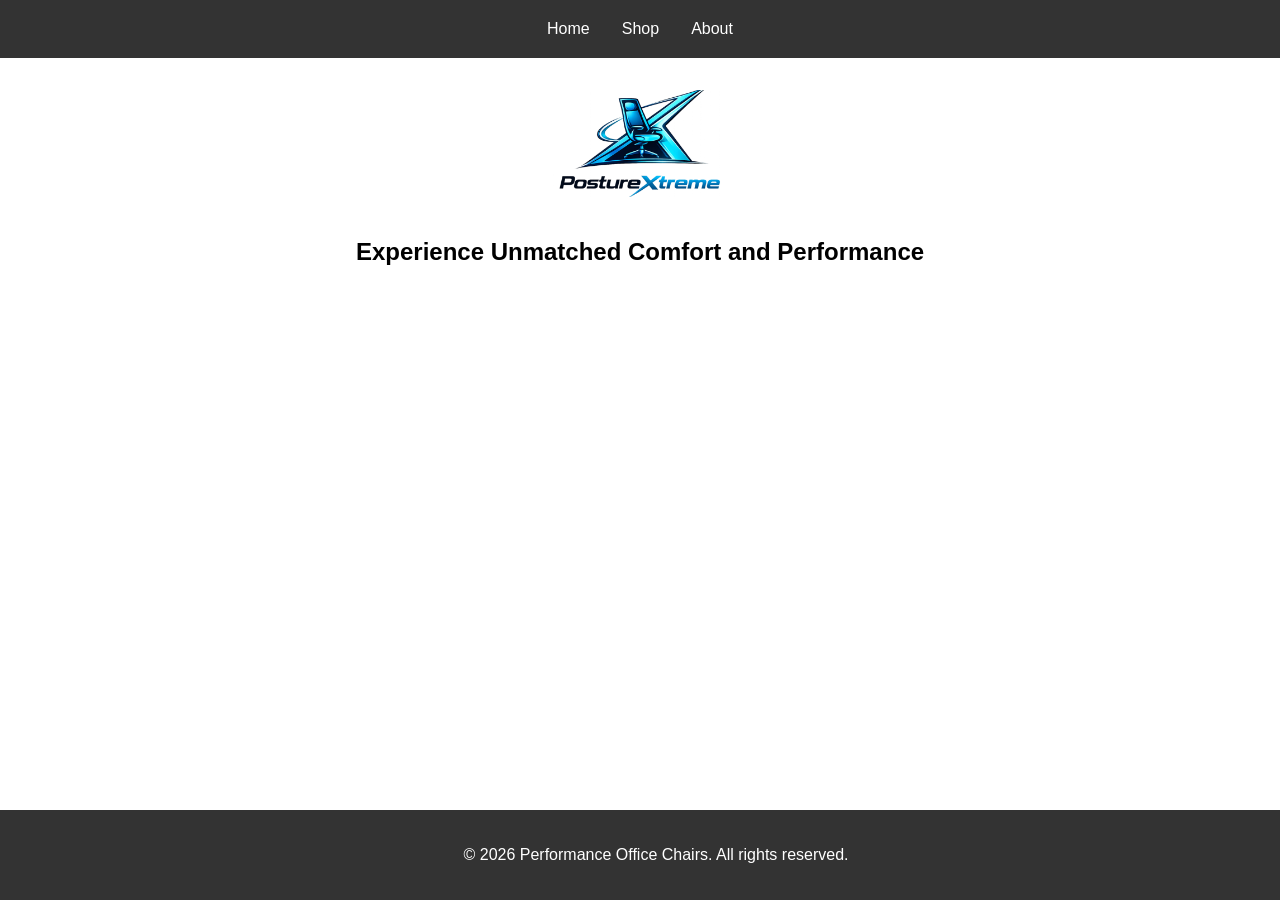
==== index.html @ 524024fc "Add files via upload" ====
</html>
<html lang="en">
<head>
    <meta charset="UTF-8">
    <meta name="viewport" content="width=device-width, initial-scale=1.0">
    <title>Performance Office Chairs</title>
    <link rel="stylesheet" href="styles.css">
</head>
<body>
    <header>
        <nav>
            <ul>
                <li><a href="index.html">Home</a></li>
                <li><a href="shop.html">Shop</a></li>
                <li><a href="about.html">About</a></li>
            </ul>
        </nav>
    </header>
    <main>
        <section id="hero">
            <div id="logo">
                <!-- Placeholder for logo -->
                <img src="logochair.png" alt="Company Logo" style="max-width: 200px;">
            </div>
            <div id="Sit in Our Chairs">
                <!-- Placeholder for catch-phrase -->
                <h1>Experience Unmatched Comfort and Performance</h1>
            </div>
        </section>
    </main>
    <footer>
        <p>&copy; 2026 Performance Office Chairs. All rights reserved.</p>
    </footer>
</body>
</html>
---- styles.css ----
body {
    font-family: Arial, sans-serif;
    margin: 0;
    padding: 0;
    line-height: 1.6;
}

header {
    background-color: #333;
    color: #fff;
    padding: 1rem;
}

nav ul {
    list-style: none;
    padding: 0;
    margin: 0;
    display: flex;
    justify-content: center;
}

nav ul li {
    margin: 0 1rem;
}

nav ul li a {
    color: #fff;
    text-decoration: none;
}

main {
    padding: 2rem;
    text-align: center;
}

#hero {
    display: flex;
    flex-direction: column;
    align-items: center;
}

#logo img {
    margin-bottom: 1rem;
}

#catch-phrase h1 {
    font-size: 2rem;
    margin: 0;
}

#products {
    display: flex;
    justify-content: space-around;
    flex-wrap: wrap;
}

.product {
    border: 1px solid #ddd;
    padding: 1rem;
    margin: 1rem;
    max-width: 300px;
}

footer {
    background-color: #333;
    color: #fff;
    text-align: center;
    padding: 1rem;
    position: fixed;
    bottom: 0;
    width: 100%;
}
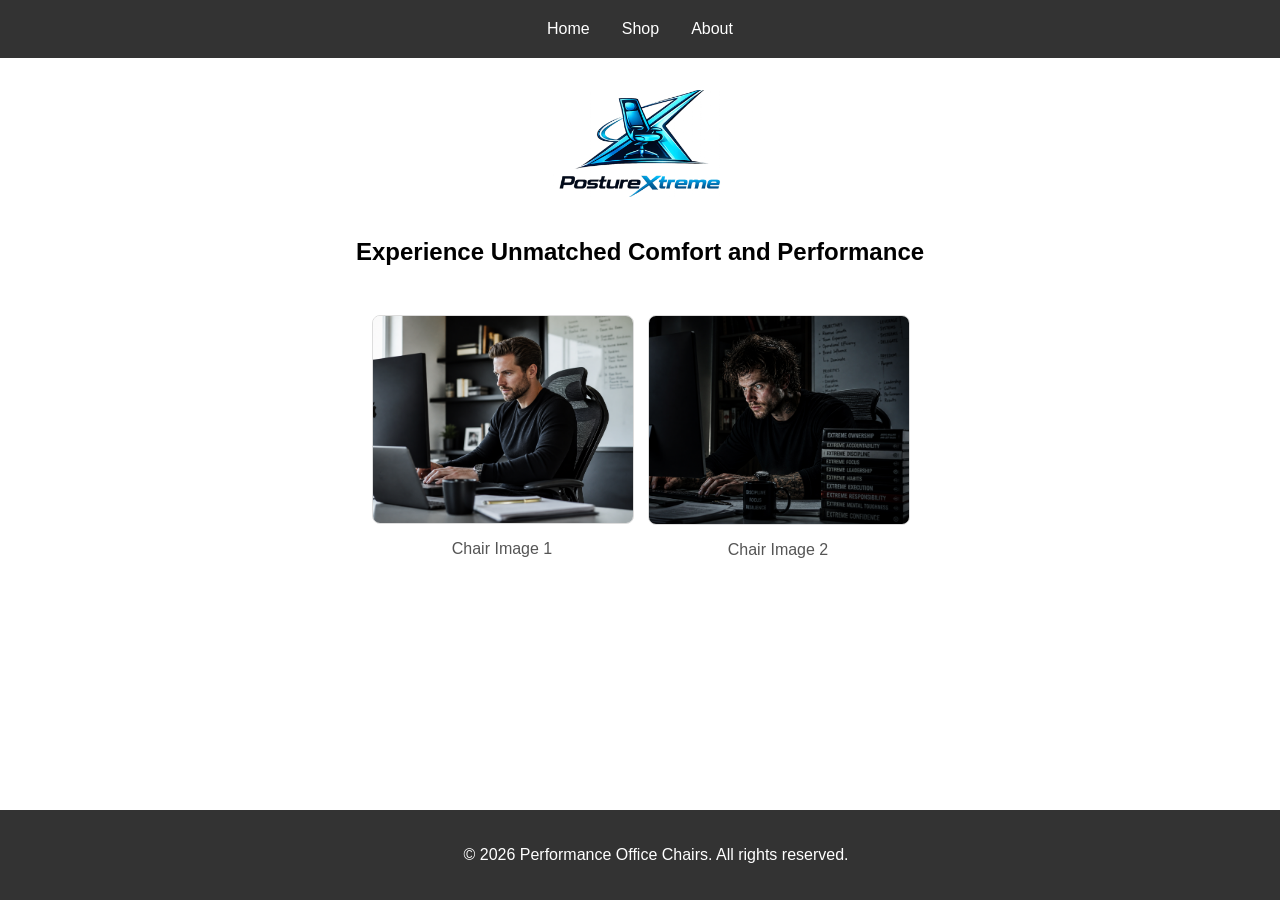
==== commit 1ec12cc0: "updates" ====
--- a/index.html
+++ b/index.html
@@ -26,6 +26,16 @@
                 <!-- Placeholder for catch-phrase -->
                 <h1>Experience Unmatched Comfort and Performance</h1>
             </div>
+            <div class="hero-images">
+                <div class="hero-image">
+                    <img src="aidudeinchair.png" alt="Office chair example 1">
+                    <p>Chair Image 1</p>
+                </div>
+                <div class="hero-image">
+                    <img src="aicraztinchair.png" alt="Office chair example 2">
+                    <p>Chair Image 2</p>
+                </div>
+            </div>
         </section>
     </main>
     <footer>
--- a/styles.css
+++ b/styles.css
@@ -48,6 +48,31 @@
     margin: 0;
 }
 
+.hero-images {
+    display: flex;
+    justify-content: center;
+    gap: 1rem;
+    margin-top: 1.5rem;
+    flex-wrap: wrap;
+}
+
+.hero-image {
+    max-width: 260px;
+    text-align: center;
+}
+
+.hero-image img {
+    width: 100%;
+    height: auto;
+    border: 1px solid #ddd;
+    border-radius: 8px;
+}
+
+.hero-image p {
+    margin-top: 0.75rem;
+    color: #555;
+}
+
 #products {
     display: flex;
     justify-content: space-around;
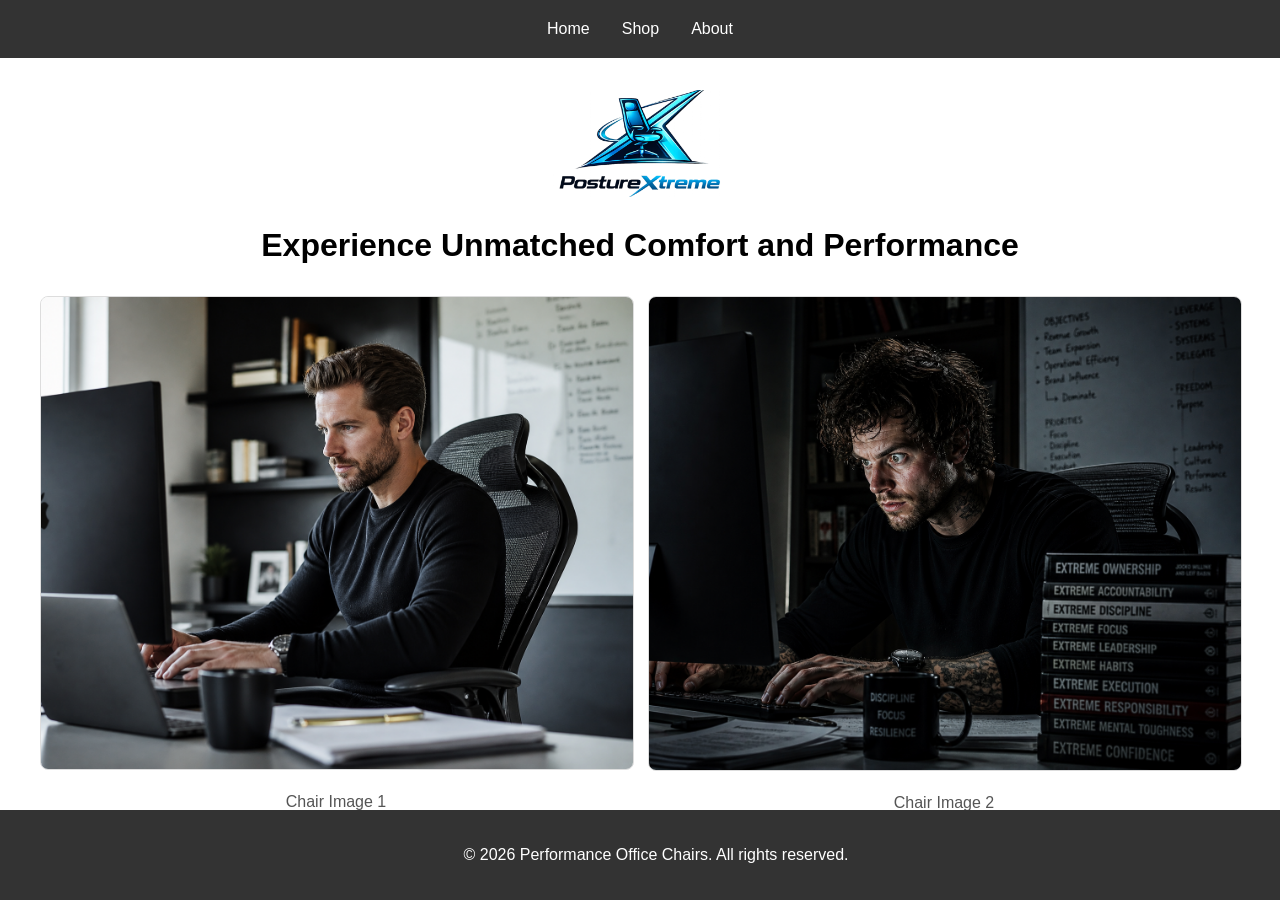
==== commit a50b50ef: "image update" ====
--- a/index.html
+++ b/index.html
@@ -1,4 +1,4 @@
-</html>
+<!DOCTYPE html>
 <html lang="en">
 <head>
     <meta charset="UTF-8">
@@ -22,7 +22,7 @@
                 <!-- Placeholder for logo -->
                 <img src="logochair.png" alt="Company Logo" style="max-width: 200px;">
             </div>
-            <div id="Sit in Our Chairs">
+            <div id="catch-phrase">
                 <!-- Placeholder for catch-phrase -->
                 <h1>Experience Unmatched Comfort and Performance</h1>
             </div>
--- a/styles.css
+++ b/styles.css
@@ -37,6 +37,7 @@
     display: flex;
     flex-direction: column;
     align-items: center;
+    width: 100%;
 }
 
 #logo img {
@@ -50,14 +51,17 @@
 
 .hero-images {
     display: flex;
-    justify-content: center;
+    justify-content: space-between;
     gap: 1rem;
     margin-top: 1.5rem;
     flex-wrap: wrap;
+    width: 100%;
+    max-width: 1200px;
 }
 
 .hero-image {
-    max-width: 260px;
+    flex: 1 1 calc(50% - 0.5rem);
+    max-width: calc(50% - 0.5rem);
     text-align: center;
 }
 
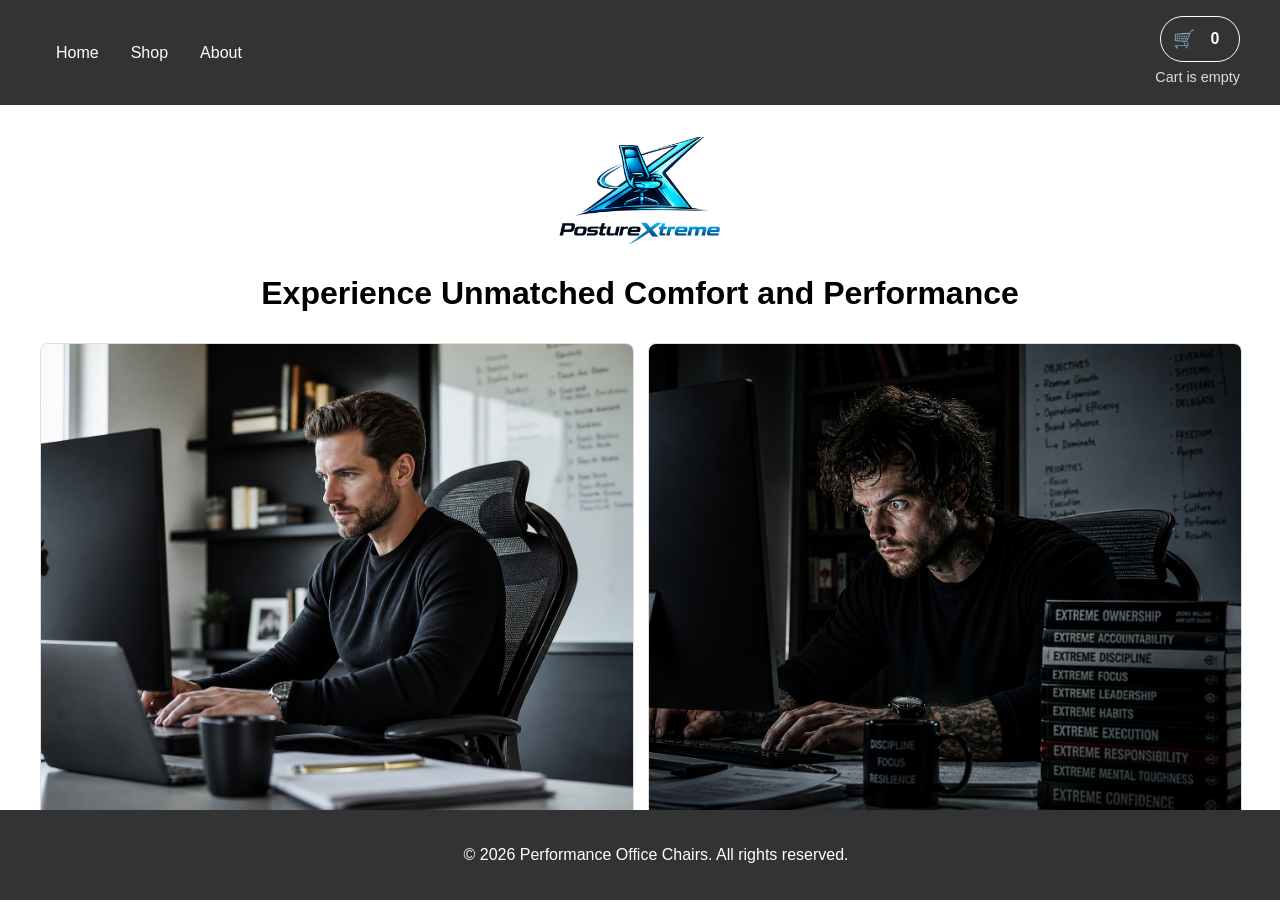
==== commit 3b94b2a8: "cart update" ====
--- a/index.html
+++ b/index.html
@@ -5,16 +5,26 @@
     <meta name="viewport" content="width=device-width, initial-scale=1.0">
     <title>Performance Office Chairs</title>
     <link rel="stylesheet" href="styles.css">
+    <script src="cart.js" defer></script>
 </head>
 <body>
     <header>
-        <nav>
-            <ul>
-                <li><a href="index.html">Home</a></li>
-                <li><a href="shop.html">Shop</a></li>
-                <li><a href="about.html">About</a></li>
-            </ul>
-        </nav>
+        <div class="nav-wrap">
+            <nav>
+                <ul>
+                    <li><a href="index.html">Home</a></li>
+                    <li><a href="shop.html">Shop</a></li>
+                    <li><a href="about.html">About</a></li>
+                </ul>
+            </nav>
+            <div class="cart-widget">
+                <a href="shop.html" class="cart-button" aria-label="View cart">
+                    <span class="cart-icon">🛒</span>
+                    <span id="cart-count">0</span>
+                </a>
+                <div id="cart-status" class="cart-status" aria-live="polite">Cart is empty</div>
+            </div>
+        </div>
     </header>
     <main>
         <section id="hero">
--- a/styles.css
+++ b/styles.css
@@ -11,12 +11,61 @@
     padding: 1rem;
 }
 
+.nav-wrap {
+    display: flex;
+    align-items: center;
+    justify-content: space-between;
+    max-width: 1200px;
+    margin: 0 auto;
+    gap: 1rem;
+}
+
 nav ul {
     list-style: none;
     padding: 0;
     margin: 0;
     display: flex;
-    justify-content: center;
+    justify-content: flex-start;
+}
+
+.cart-widget {
+    text-align: right;
+    color: #fff;
+}
+
+.cart-button {
+    display: inline-flex;
+    align-items: center;
+    gap: 0.5rem;
+    color: #fff;
+    text-decoration: none;
+    font-weight: bold;
+    border: 1px solid #fff;
+    padding: 0.5rem 0.75rem;
+    border-radius: 999px;
+    transition: background-color 0.2s ease, transform 0.2s ease;
+}
+
+.cart-button:hover,
+.cart-button:focus {
+    background-color: rgba(255, 255, 255, 0.15);
+    transform: translateY(-1px);
+}
+
+.cart-icon {
+    font-size: 1.1rem;
+}
+
+#cart-count {
+    min-width: 1.5rem;
+    display: inline-block;
+    text-align: center;
+}
+
+.cart-status {
+    font-size: 0.9rem;
+    color: #ddd;
+    margin-top: 0.25rem;
 }
 
 nav ul li {
@@ -88,6 +137,62 @@
     padding: 1rem;
     margin: 1rem;
     max-width: 300px;
+    border-radius: 8px;
+    transition: box-shadow 0.3s ease;
+}
+
+.product:hover {
+    box-shadow: 0 4px 8px rgba(0, 0, 0, 0.1);
+}
+
+.product img {
+    width: 100%;
+    height: auto;
+    border-radius: 4px;
+}
+
+.add-to-cart {
+    background-color: #333;
+    color: #fff;
+    border: none;
+    padding: 0.75rem 1.5rem;
+    border-radius: 4px;
+    cursor: pointer;
+    font-size: 1rem;
+    width: 100%;
+    margin-top: 1rem;
+    transition: background-color 0.3s ease;
+}
+
+.add-to-cart:hover {
+    background-color: #555;
+}
+
+#biography {
+    max-width: 600px;
+    margin: 0 auto 2rem;
+}
+
+#biography h2 {
+    font-size: 1.8rem;
+    margin-bottom: 1rem;
+}
+
+#biography p {
+    line-height: 1.8;
+    color: #333;
+}
+
+#biography-image {
+    text-align: center;
+    margin-top: 3rem;
+    margin-bottom: 6rem;
+}
+
+#biography-image img {
+    max-width: 300px;
+    width: 100%;
+    height: auto;
 }
 
 footer {
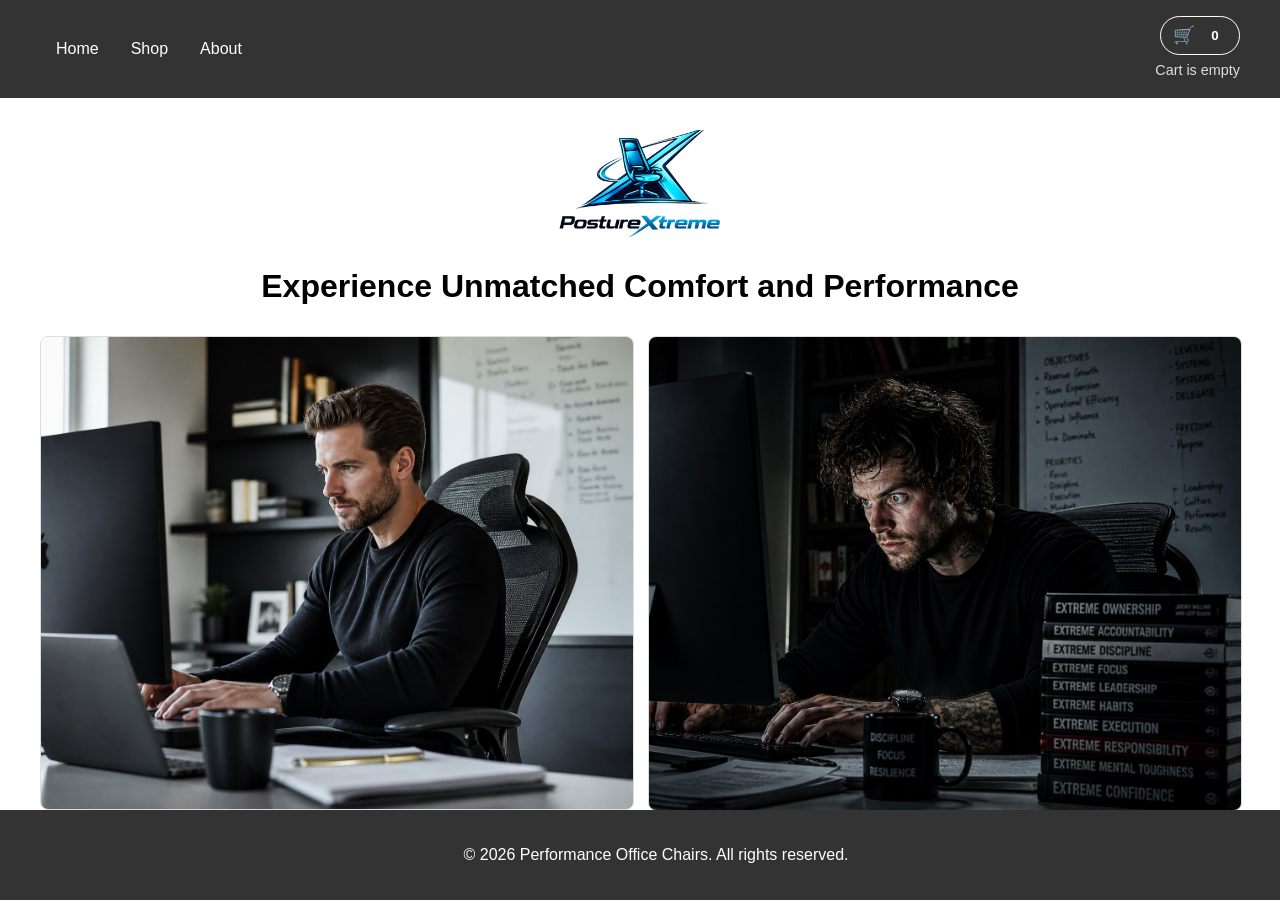
==== commit 069f1972: "cart dropdown" ====
--- a/index.html
+++ b/index.html
@@ -18,11 +18,17 @@
                 </ul>
             </nav>
             <div class="cart-widget">
-                <a href="shop.html" class="cart-button" aria-label="View cart">
+                <button class="cart-button" aria-label="View cart" onclick="toggleCartDropdown()">
                     <span class="cart-icon">🛒</span>
                     <span id="cart-count">0</span>
-                </a>
+                </button>
                 <div id="cart-status" class="cart-status" aria-live="polite">Cart is empty</div>
+                <div id="cart-dropdown" class="cart-dropdown">
+                    <div id="cart-items" class="cart-items">
+                        <!-- Cart items will be populated here -->
+                    </div>
+                    <button id="checkout-button" class="checkout-button" onclick="goToCheckout()">Go to Checkout</button>
+                </div>
             </div>
         </div>
     </header>
--- a/styles.css
+++ b/styles.css
@@ -31,6 +31,7 @@
 .cart-widget {
     text-align: right;
     color: #fff;
+    position: relative;
 }
 
 .cart-button {
@@ -44,6 +45,8 @@
     padding: 0.5rem 0.75rem;
     border-radius: 999px;
     transition: background-color 0.2s ease, transform 0.2s ease;
+    background: none;
+    cursor: pointer;
 }
 
 .cart-button:hover,
@@ -68,6 +71,77 @@
     margin-top: 0.25rem;
 }
 
+.cart-dropdown {
+    position: absolute;
+    top: 100%;
+    right: 0;
+    background-color: #fff;
+    border: 1px solid #ddd;
+    border-radius: 8px;
+    box-shadow: 0 4px 8px rgba(0, 0, 0, 0.1);
+    min-width: 300px;
+    max-height: 400px;
+    overflow-y: auto;
+    display: none;
+    z-index: 1000;
+    margin-top: 0.5rem;
+}
+
+.cart-dropdown.show {
+    display: block;
+}
+
+.cart-items {
+    padding: 1rem;
+    max-height: 300px;
+    overflow-y: auto;
+}
+
+.cart-item {
+    display: flex;
+    justify-content: space-between;
+    align-items: center;
+    padding: 0.5rem 0;
+    border-bottom: 1px solid #eee;
+}
+
+.cart-item:last-child {
+    border-bottom: none;
+}
+
+.item-name {
+    flex: 1;
+    font-weight: bold;
+    color: #333;
+}
+
+.item-quantity {
+    margin: 0 1rem;
+    color: #666;
+}
+
+.item-price {
+    font-weight: bold;
+    color: #333;
+}
+
+.checkout-button {
+    width: 100%;
+    background-color: #333;
+    color: #fff;
+    border: none;
+    padding: 0.75rem;
+    font-size: 1rem;
+    font-weight: bold;
+    cursor: pointer;
+    border-radius: 0 0 8px 8px;
+    transition: background-color 0.3s ease;
+}
+
+.checkout-button:hover {
+    background-color: #555;
+}
+
 nav ul li {
     margin: 0 1rem;
 }
@@ -128,15 +202,16 @@
 
 #products {
     display: flex;
-    justify-content: space-around;
+    justify-content: center;
     flex-wrap: wrap;
 }
 
 .product {
     border: 1px solid #ddd;
-    padding: 1rem;
+    padding: 1.5rem;
     margin: 1rem;
-    max-width: 300px;
+    width: 100%;
+    max-width: 1000px;
     border-radius: 8px;
     transition: box-shadow 0.3s ease;
 }
@@ -145,10 +220,50 @@
     box-shadow: 0 4px 8px rgba(0, 0, 0, 0.1);
 }
 
-.product img {
-    width: 100%;
+.product-content {
+    display: flex;
+    align-items: center;
+    justify-content: space-between;
+    gap: 2rem;
+}
+
+.product-description {
+    flex: 1 1 320px;
+    text-align: left;
+}
+
+.product-description h3 {
+    margin-top: 0;
+}
+
+.product-price {
+    font-weight: bold;
+    margin: 1rem 0;
+}
+
+.product-image {
+    flex: 1 1 320px;
+    display: flex;
+    justify-content: center;
+}
+
+.product-image img {
+    width: 100%;
+    max-width: 350px;
     height: auto;
-    border-radius: 4px;
+    border-radius: 8px;
+}
+
+@media (max-width: 768px) {
+    .product-content {
+        flex-direction: column;
+        align-items: center;
+    }
+
+    .product-description,
+    .product-image {
+        width: 100%;
+    }
 }
 
 .add-to-cart {
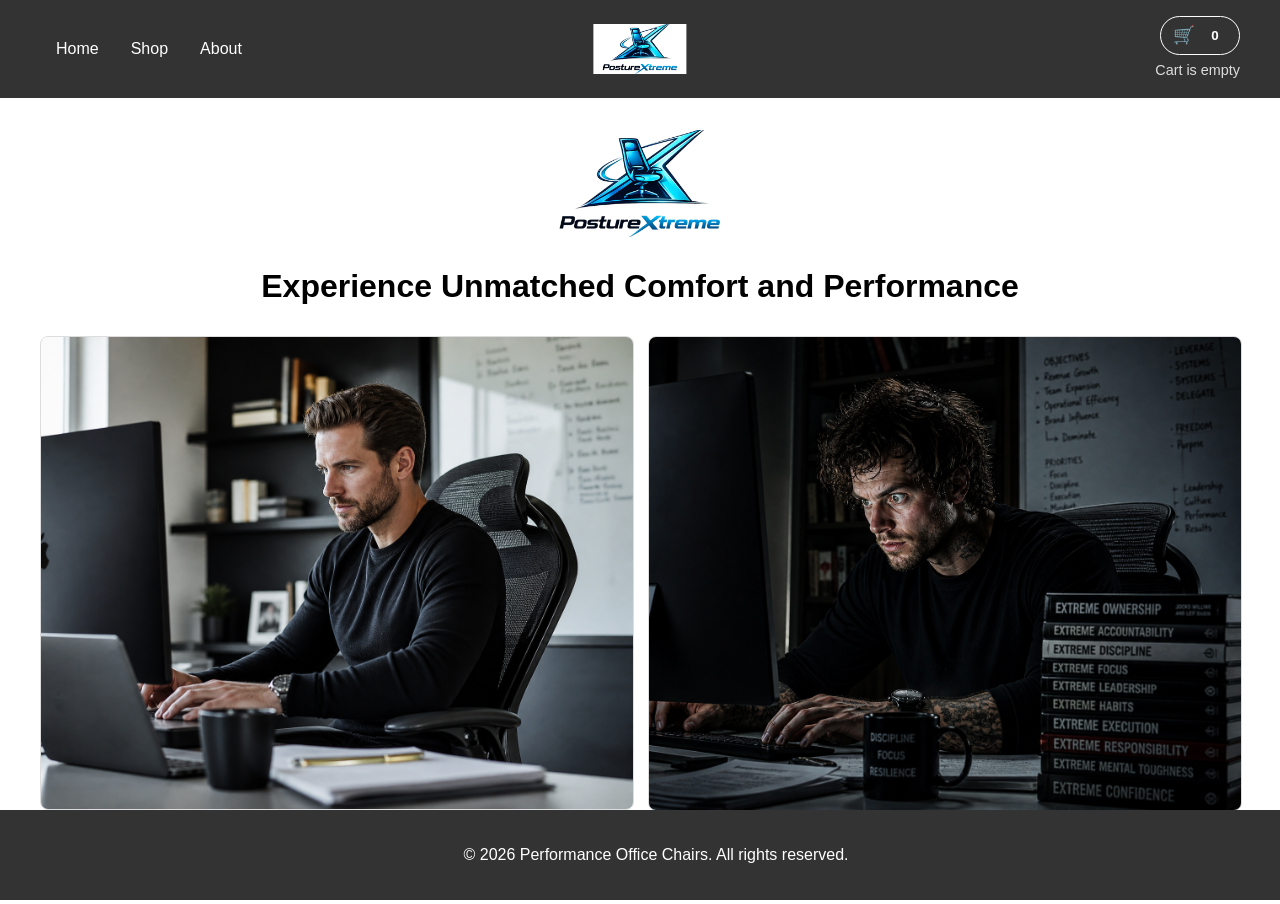
==== commit 27f244fb: "new logo" ====
--- a/index.html
+++ b/index.html
@@ -17,6 +17,9 @@
                     <li><a href="about.html">About</a></li>
                 </ul>
             </nav>
+            <div class="logo-center">
+                <img src="logochair.png" alt="Performance Office Chairs Logo" class="header-logo">
+            </div>
             <div class="cart-widget">
                 <button class="cart-button" aria-label="View cart" onclick="toggleCartDropdown()">
                     <span class="cart-icon">🛒</span>
--- a/styles.css
+++ b/styles.css
@@ -18,6 +18,20 @@
     max-width: 1200px;
     margin: 0 auto;
     gap: 1rem;
+    position: relative;
+}
+
+.logo-center {
+    position: absolute;
+    left: 50%;
+    transform: translateX(-50%);
+    display: flex;
+    align-items: center;
+}
+
+.header-logo {
+    height: 50px;
+    width: auto;
 }
 
 nav ul {
@@ -123,6 +137,28 @@
 .item-price {
     font-weight: bold;
     color: #333;
+    margin-right: 0.5rem;
+}
+
+.remove-item {
+    background: none;
+    border: none;
+    color: #999;
+    font-size: 1.5rem;
+    cursor: pointer;
+    padding: 0;
+    width: 24px;
+    height: 24px;
+    display: flex;
+    align-items: center;
+    justify-content: center;
+    border-radius: 50%;
+    transition: background-color 0.2s ease, color 0.2s ease;
+}
+
+.remove-item:hover {
+    background-color: #f0f0f0;
+    color: #666;
 }
 
 .checkout-button {
